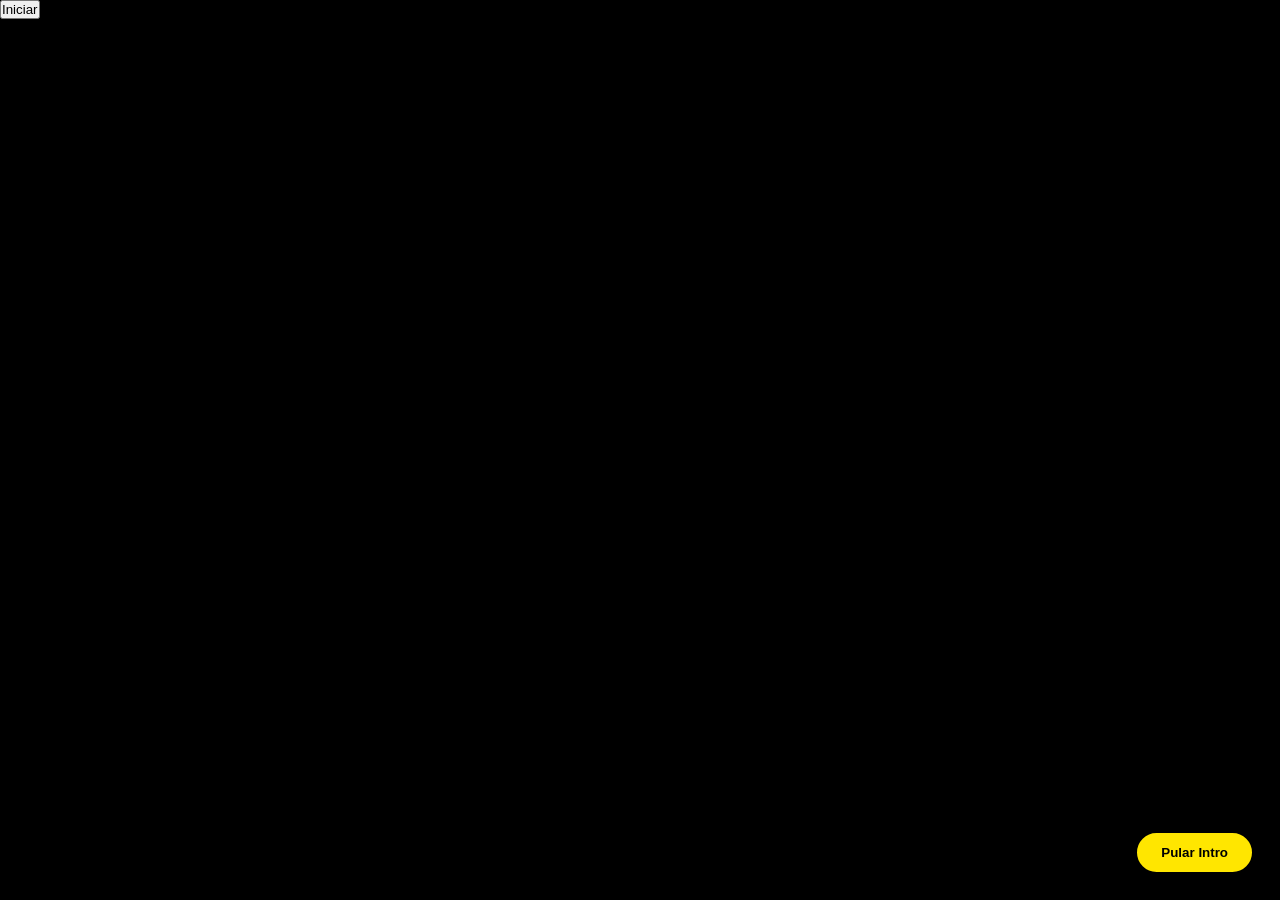
==== index.html @ 31f13c71 "index.html" ====
<!DOCTYPE html>
<html lang="pt-br">
<head>
  <meta charset="UTF-8">
  <meta name="viewport" content="width=device-width, initial-scale=1.0">
  <title>IceChoco x Hora de Aventura</title>

  <link rel="stylesheet" href="intro.css">
</head>

<body>

<video id="intro" playsinline preload="auto">
  <source src="videos/intro1.mp4" type="video/mp4">
</video>

<button id="start">Iniciar</button>

<script>
const video = document.getElementById("intro");
const btn = document.getElementById("start");

// só inicia com clique (funciona em TODO celular)
btn.addEventListener("click", () => {
    video.play();
    btn.style.display = "none";
});
</script>

<button id="skipBtn">Pular Intro</button>

  <script src="intro.js"></script>

</body>
</html>
---- intro.css ----
* {
    margin: 0;
    padding: 0;
    box-sizing: border-box;
}

body {
    width: 100%;
    height: 100vh;
    overflow: hidden;
    background: #000;
}

#intro {
    position: fixed;
    inset: 0;

    width: 100vw;
    height: 100vh;

    object-fit: cover;
    object-position: center;

    transition: opacity 1s ease;
}

#skipBtn {
    position: fixed;
    bottom: 25px;
    right: 25px;

    background: #ffe600;
    color: #000;

    font-family: 'Fredoka', sans-serif;
    font-weight: 700;

    padding: 12px 24px;

    border: 3px solid #000;
    border-radius: 999px;

    box-shadow: 4px 4px 0 #000;

    z-index: 9999;
}

#skipBtn:hover {
    transform: translateY(-2px);
}

@media (max-width:768px) {
    #skipBtn {
        bottom: 20px;
        right: 20px;
        padding: 10px 20px;
        font-size: 14px;
    }
}
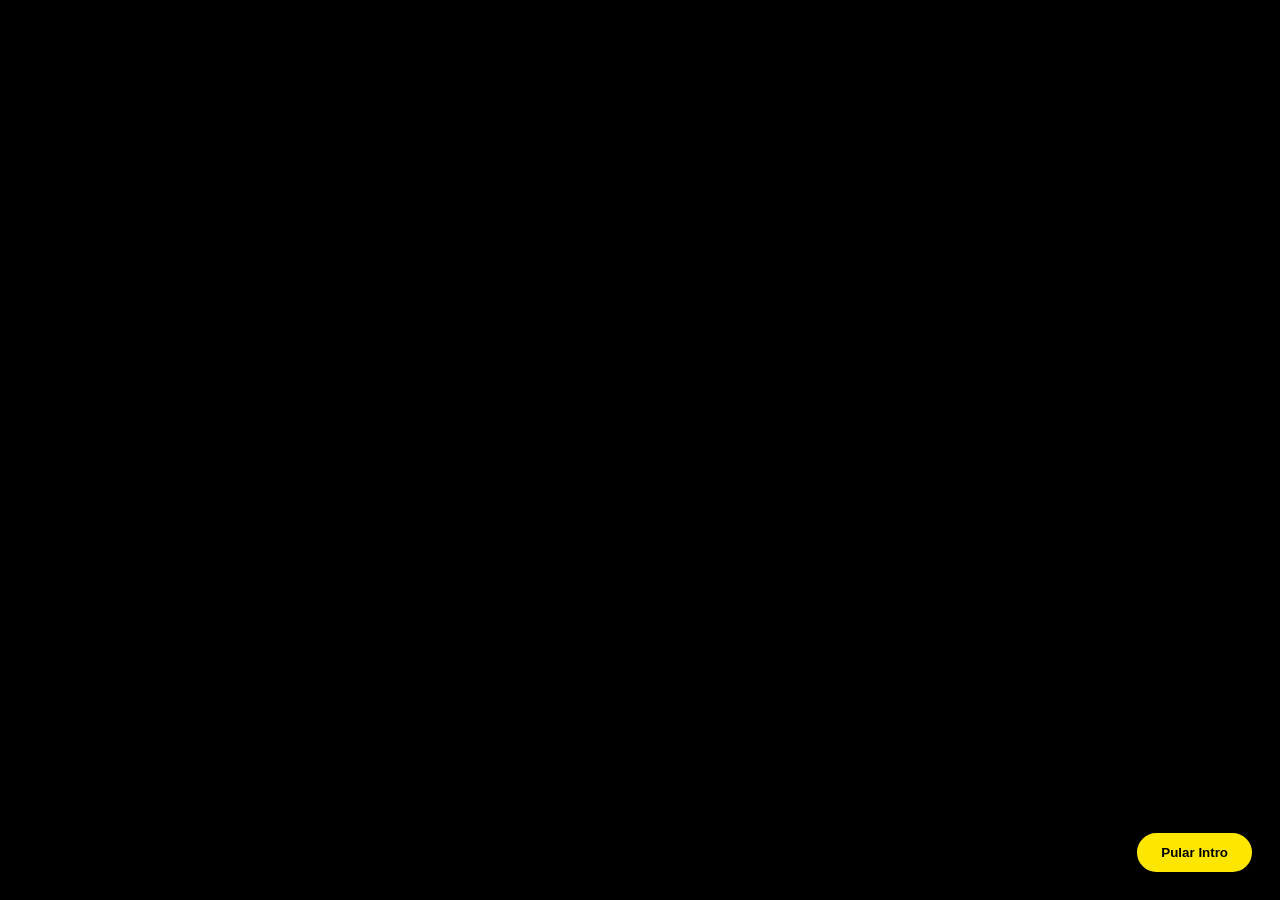
==== commit 21ac6a0f: "index.html" ====
--- a/index.html
+++ b/index.html
@@ -10,23 +10,23 @@
 
 <body>
 
-<video id="intro" playsinline preload="auto">
+<video id="intro" autoplay playsinline preload="auto">
   <source src="videos/intro1.mp4" type="video/mp4">
 </video>
 
-<button id="start">Iniciar</button>
-
 <script>
 const video = document.getElementById("intro");
-const btn = document.getElementById("start");
 
-// só inicia com clique (funciona em TODO celular)
-btn.addEventListener("click", () => {
+// garante tentativa de play
+video.play().catch(() => {});
+
+// libera áudio após interação
+document.addEventListener("click", () => {
+    video.muted = false;
     video.play();
-    btn.style.display = "none";
-});
+}, { once: true });
 </script>
-
+  
 <button id="skipBtn">Pular Intro</button>
 
   <script src="intro.js"></script>
